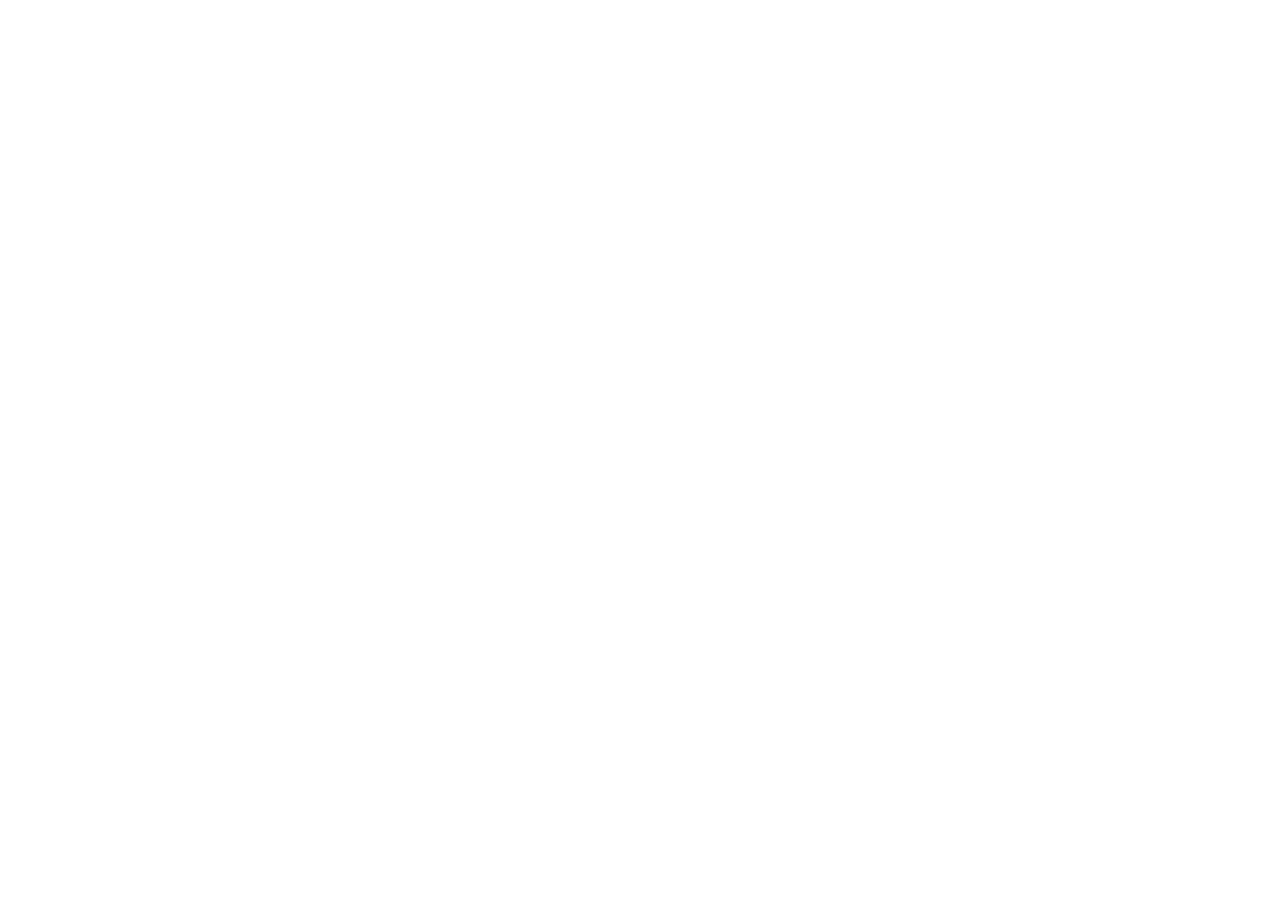
==== website/about.html @ d092d80d "about" ====
<!DOCTYPE html>
<html lang="en">
<head>
    <meta charset="UTF-8">
    <meta name="viewport" content="width=device-width, initial-scale=1.0">
    <title>Document</title>
    <img src="images/" alt="">
</head>
<body>
    
</body>
</html>
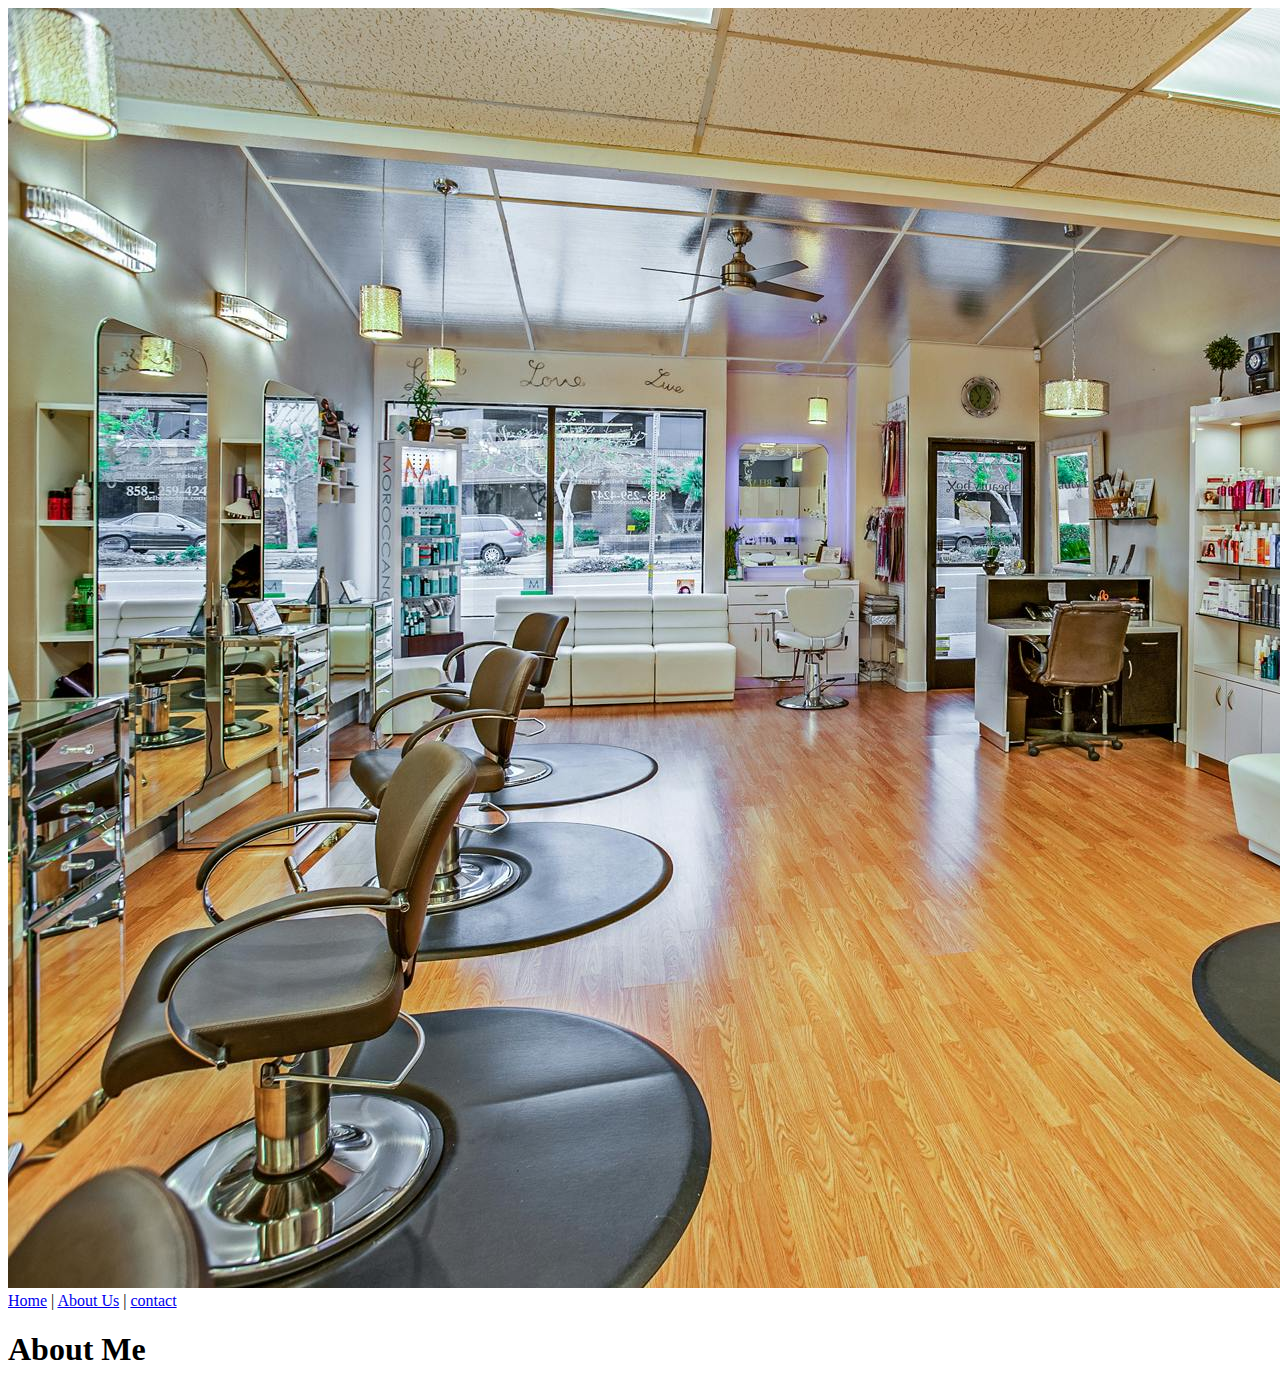
==== commit 01999928: "#gitchanges" ====
--- a/website/about.html
+++ b/website/about.html
@@ -3,10 +3,12 @@
 <head>
     <meta charset="UTF-8">
     <meta name="viewport" content="width=device-width, initial-scale=1.0">
-    <title>Document</title>
-    <img src="images/" alt="">
+    <title>About -Document</title>
+    <img src="images/pexels-photo-705255.jpg" alt="">
 </head>
 <body>
+    <a href="./">Home</a> | <a href="about.html">About Us</a> | <a href="contact.html">contact</a>
+    <h1>About Me</h1>
     
 </body>
 </html>